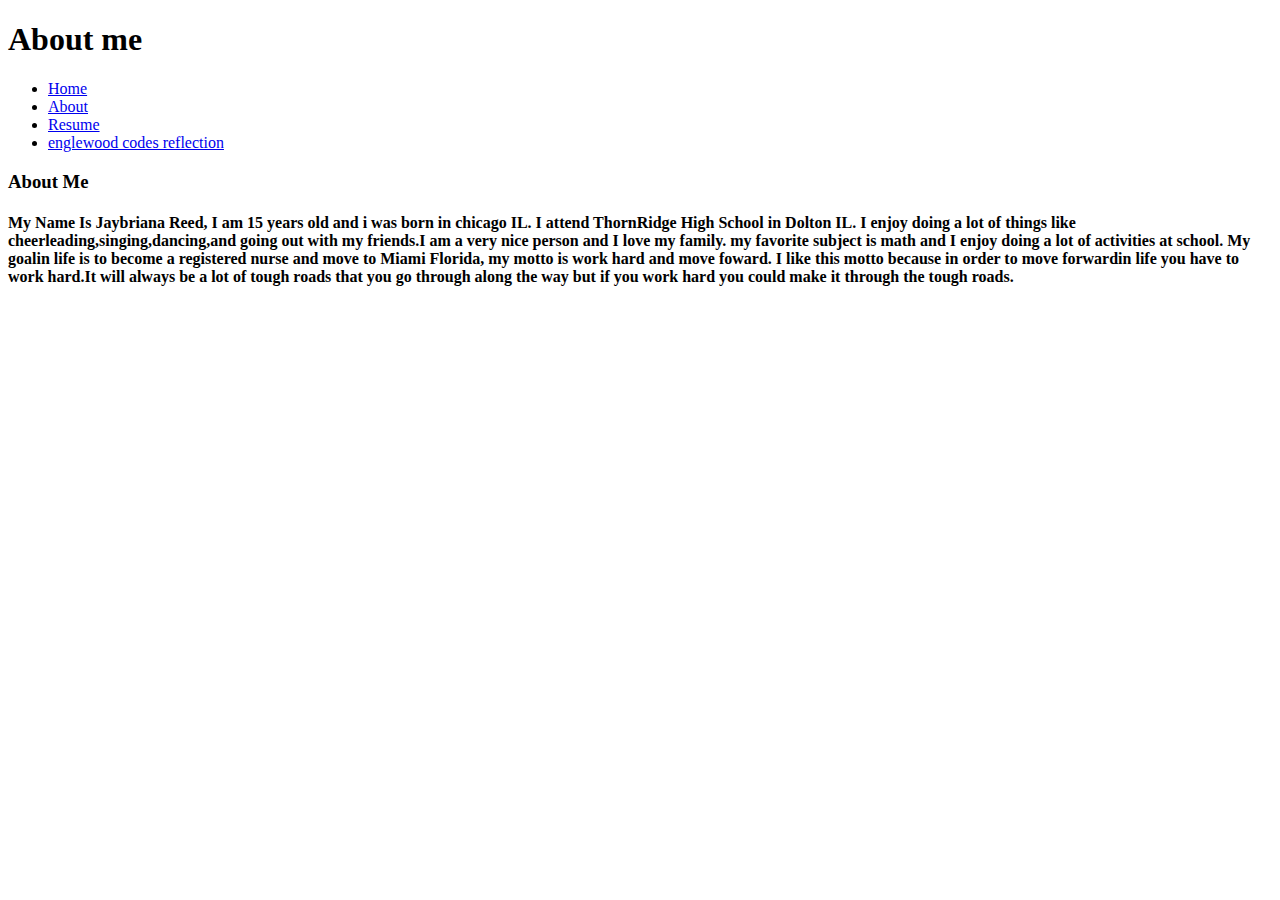
==== about.html @ fc60eea2 "Create about.html" ====
<!DOCTYPE html>

<html>

    <head>
    
    <title>Home</title>
    
    <link rel="stylesheet" type="text/css" href="style.css>
    
    </head>
    
    <body>
    
      <div class="page-header">
      
        <h1>About me</h1>
        
    </div>
    
    <div class="container">

      <div class="navbar">

        <div class="navbar-inner">

          <ul class="nav">

            <li><a href="index.html">Home</a></li>

            <li class="active"><a href="about.html">About</a></li>

            <li><a href="resume.html">Resume</a></li>

            <li><a href="englewood codes reflection.html">englewood codes reflection</a></li>

         </ul>

        </div>

      </div>
      
      <h3>About Me</h3>
      
      <h4> My Name Is Jaybriana Reed, I am 15 years old and i was born in chicago IL. I attend ThornRidge High School in Dolton IL. I enjoy doing a lot of things like cheerleading,singing,dancing,and going out with my friends.I am a very nice person and I love my family. my favorite subject is math and I enjoy doing a lot of activities at school. My goalin life is to become a registered nurse and move to Miami Florida, my motto is work hard and move foward. I like this motto because in order to move forwardin life you have to work hard.It will always be a lot of tough roads that you go through along the way but if you work hard you could make it through the tough roads.</h4>
      
       </div>
       
    </body>
    
</html>

<html>
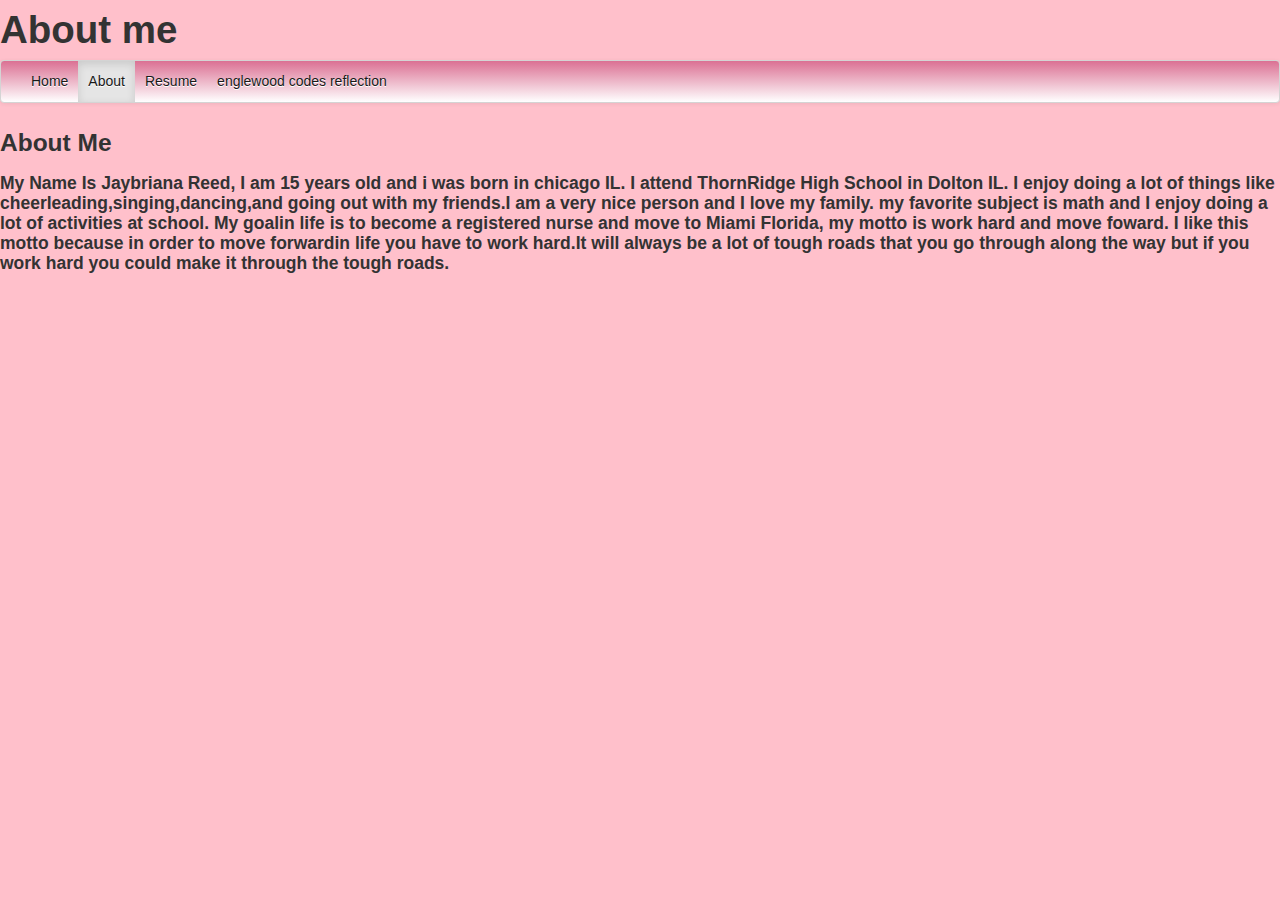
==== commit 17cac46d: "Update about.html" ====
--- a/about.html
+++ b/about.html
@@ -6,19 +6,19 @@
     
     <title>Home</title>
     
+    <link rel="stylesheet" type="text/css" href="style.css">
+    
     <link rel="stylesheet" type="text/css" href="style.css>
     
     </head>
     
     <body>
     
-      <div class="page-header">
+      <div align="center" class="container">
       
         <h1>About me</h1>
         
     </div>
-    
-    <div class="container">
 
       <div class="navbar">
 
@@ -34,11 +34,13 @@
 
             <li><a href="englewood codes reflection.html">englewood codes reflection</a></li>
 
-         </ul>
+          </ul>
 
         </div>
 
       </div>
+      
+    </div>
       
       <h3>About Me</h3>
       
@@ -50,4 +52,3 @@
     
 </html>
 
-<html>
--- a/style.css
+++ b/style.css
@@ -0,0 +1,51 @@
+@import url(bootstrap.css);
+
+body {
+    background-color: Pink;
+}
+
+.container {
+         background-color: LawnGreen;
+}
+
+.navbar-inner {
+  background-image: -moz-linear-gradient(top, #db7093, #ffffff);
+  background-image: -ms-linear-gradient(top, #db7093, #ffffff);
+  background-image: -webkit-gradient(linear, 0 0, 0 100%, from(#db7093), to(#ffffff));
+  background-image: -webkit-linear-gradient(top, #db7093, #ffffff);
+  background-image: -o-linear-gradient(top, #db7093, #ffffff);
+  background-image: linear-gradient(top, #db7093, #ffffff);
+  filter: progid:DXImageTransform.Microsoft.gradient(startColorstr='#'db7093, endColorstr='#'ffffff, GradientType=0);
+}
+
+.navbar .brand {
+  padding: 8px 20px 12px;
+  font-size: 20px;
+  color: #000000;
+}
+
+.navbar .divider-vertical {
+  height: 41px;
+  background-color: #ffffff;
+  border-right: 1px solid #c6c6c6;
+}
+
+.navbar .nav > li > a {
+  padding: 10px 10px 11px;
+  font-size: 14px;
+  color: #191919;
+}
+
+.navbar .nav > .active > a,
+.navbar .nav > .active > a:hover,
+.navbar .nav > .active > a:focus {
+  color: #191919;
+}
+
+
+ {
+border-style:solid;
+border-color:pink;
+
+
+
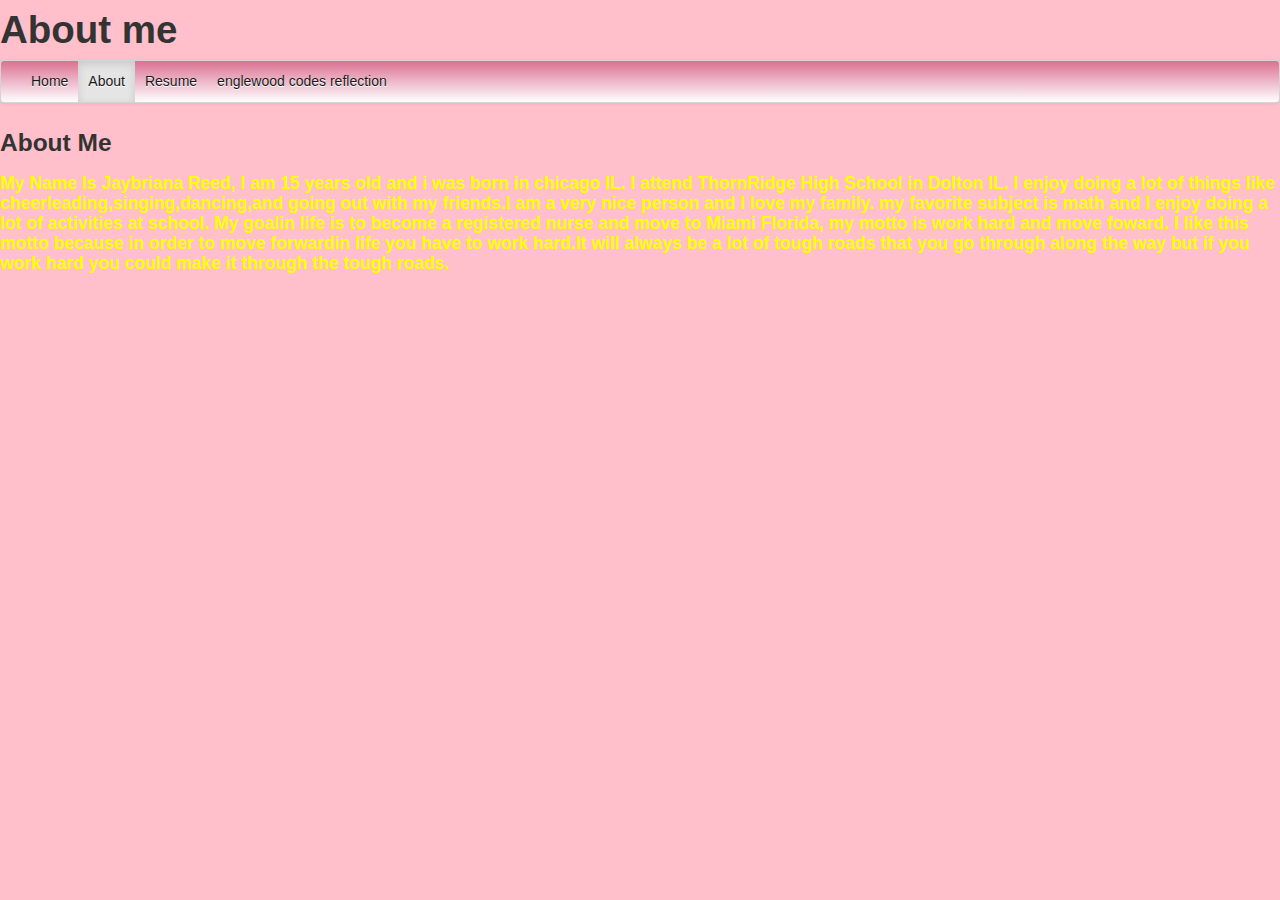
==== commit 98b015da: "Update about.html" ====
--- a/about.html
+++ b/about.html
@@ -44,7 +44,7 @@
       
       <h3>About Me</h3>
       
-      <h4> My Name Is Jaybriana Reed, I am 15 years old and i was born in chicago IL. I attend ThornRidge High School in Dolton IL. I enjoy doing a lot of things like cheerleading,singing,dancing,and going out with my friends.I am a very nice person and I love my family. my favorite subject is math and I enjoy doing a lot of activities at school. My goalin life is to become a registered nurse and move to Miami Florida, my motto is work hard and move foward. I like this motto because in order to move forwardin life you have to work hard.It will always be a lot of tough roads that you go through along the way but if you work hard you could make it through the tough roads.</h4>
+      <h4 style="color: Yellow"> My Name Is Jaybriana Reed, I am 15 years old and i was born in chicago IL. I attend ThornRidge High School in Dolton IL. I enjoy doing a lot of things like cheerleading,singing,dancing,and going out with my friends.I am a very nice person and I love my family. my favorite subject is math and I enjoy doing a lot of activities at school. My goalin life is to become a registered nurse and move to Miami Florida, my motto is work hard and move foward. I like this motto because in order to move forwardin life you have to work hard.It will always be a lot of tough roads that you go through along the way but if you work hard you could make it through the tough roads.</h4>
       
        </div>
        
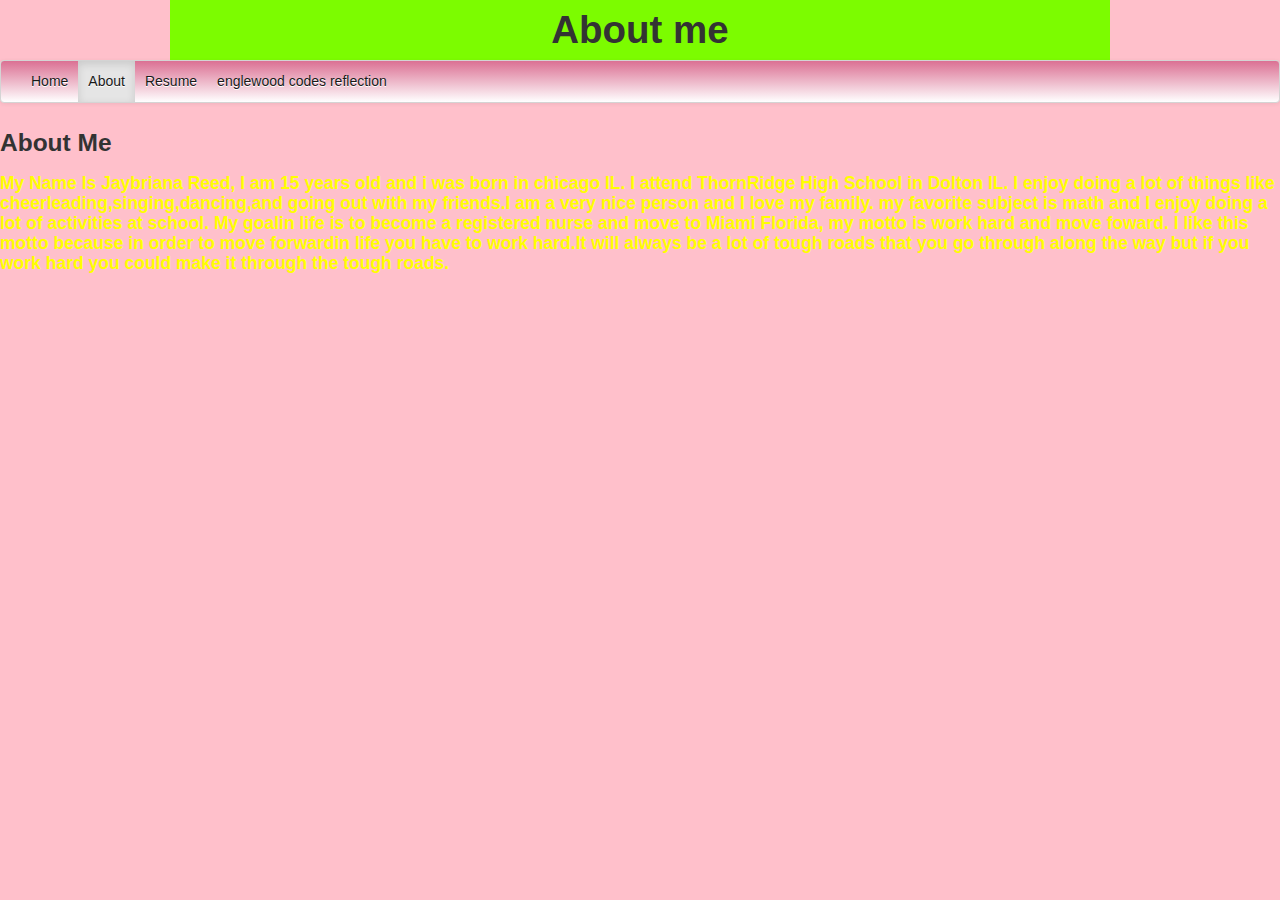
==== commit cac6b442: "Update about.html" ====
--- a/about.html
+++ b/about.html
@@ -7,8 +7,6 @@
     <title>Home</title>
     
     <link rel="stylesheet" type="text/css" href="style.css">
-    
-    <link rel="stylesheet" type="text/css" href="style.css>
     
     </head>
     
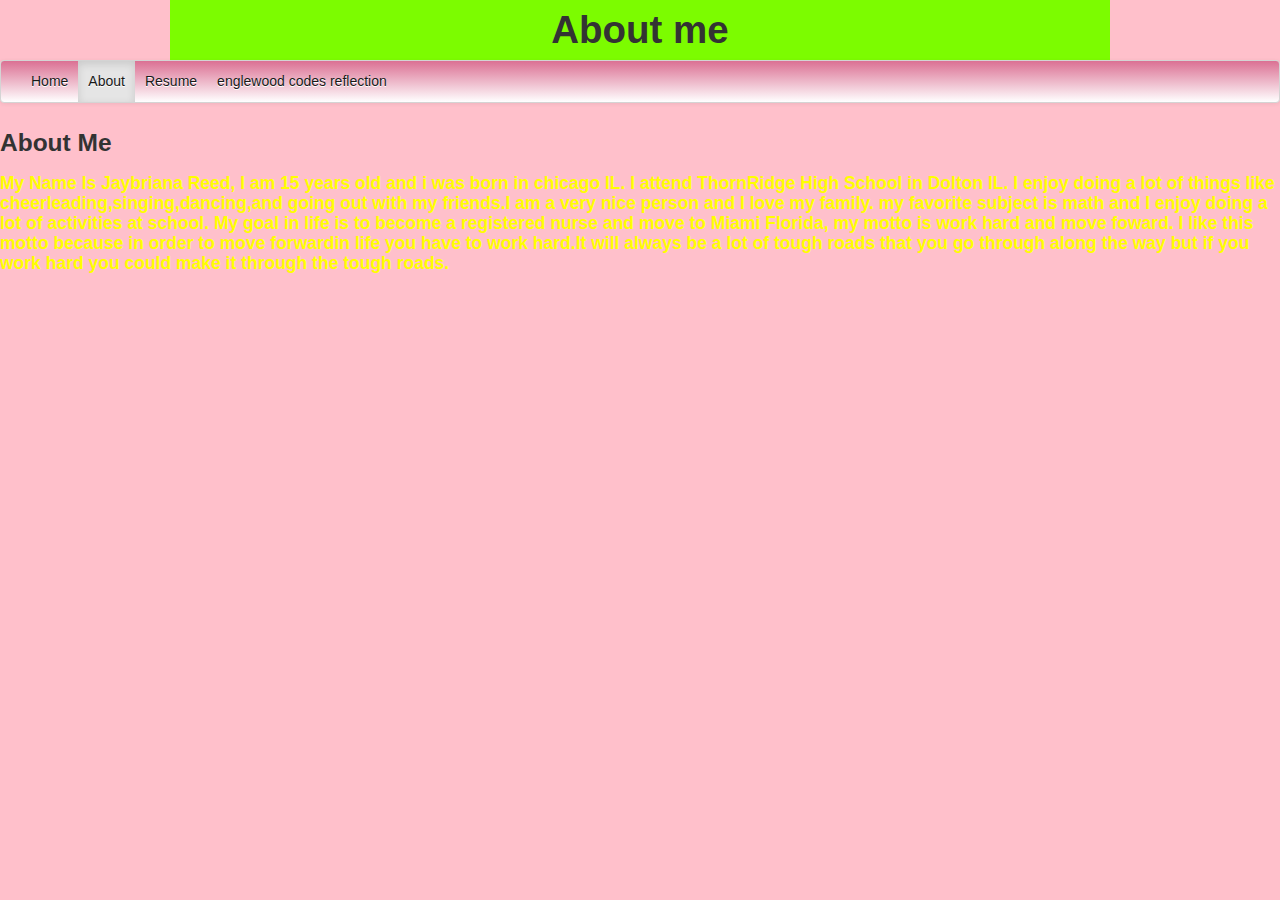
==== commit 026faac9: "Update about.html" ====
--- a/about.html
+++ b/about.html
@@ -42,7 +42,7 @@
       
       <h3>About Me</h3>
       
-      <h4 style="color: Yellow"> My Name Is Jaybriana Reed, I am 15 years old and i was born in chicago IL. I attend ThornRidge High School in Dolton IL. I enjoy doing a lot of things like cheerleading,singing,dancing,and going out with my friends.I am a very nice person and I love my family. my favorite subject is math and I enjoy doing a lot of activities at school. My goalin life is to become a registered nurse and move to Miami Florida, my motto is work hard and move foward. I like this motto because in order to move forwardin life you have to work hard.It will always be a lot of tough roads that you go through along the way but if you work hard you could make it through the tough roads.</h4>
+      <h4 style="color: Yellow"> My Name Is Jaybriana Reed, I am 15 years old and i was born in chicago IL. I attend ThornRidge High School in Dolton IL. I enjoy doing a lot of things like cheerleading,singing,dancing,and going out with my friends.I am a very nice person and I love my family. my favorite subject is math and I enjoy doing a lot of activities at school. My goal in life is to become a registered nurse and move to Miami Florida, my motto is work hard and move foward. I like this motto because in order to move forwardin life you have to work hard.It will always be a lot of tough roads that you go through along the way but if you work hard you could make it through the tough roads.</h4>
       
        </div>
        
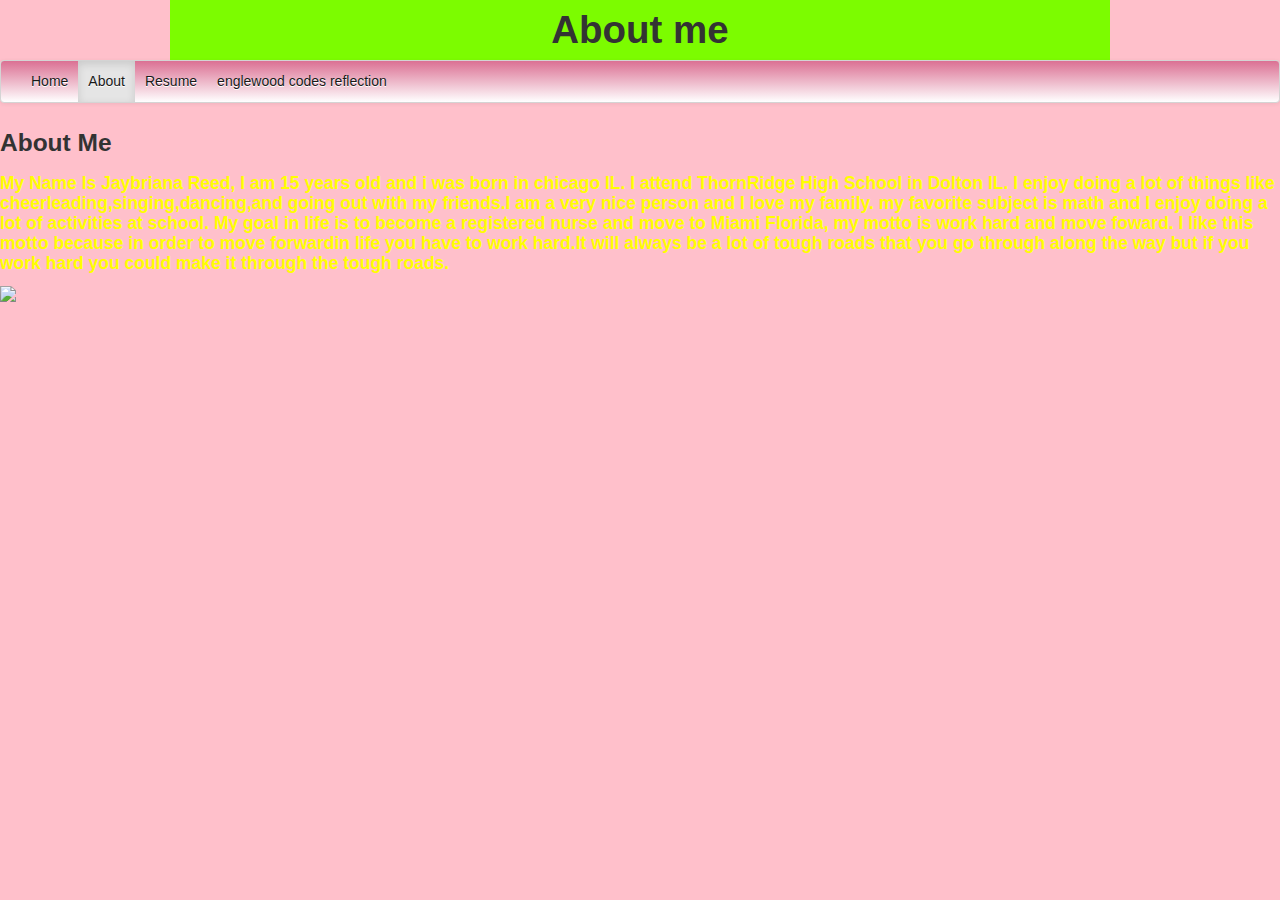
==== commit 7f20f234: "Update about.html" ====
--- a/about.html
+++ b/about.html
@@ -44,6 +44,8 @@
       
       <h4 style="color: Yellow"> My Name Is Jaybriana Reed, I am 15 years old and i was born in chicago IL. I attend ThornRidge High School in Dolton IL. I enjoy doing a lot of things like cheerleading,singing,dancing,and going out with my friends.I am a very nice person and I love my family. my favorite subject is math and I enjoy doing a lot of activities at school. My goal in life is to become a registered nurse and move to Miami Florida, my motto is work hard and move foward. I like this motto because in order to move forwardin life you have to work hard.It will always be a lot of tough roads that you go through along the way but if you work hard you could make it through the tough roads.</h4>
       
+         <img src="https://www.facebook.com/photo.php?fbid=477360372337806&set=a.106148402792340.10106.100001915433276&type=1&theater"
+      
        </div>
        
     </body>
--- a/style.css
+++ b/style.css
@@ -45,7 +45,7 @@
 
  {
 border-style:solid;
-border-color:pink;
+border-color:black;
 
 
 
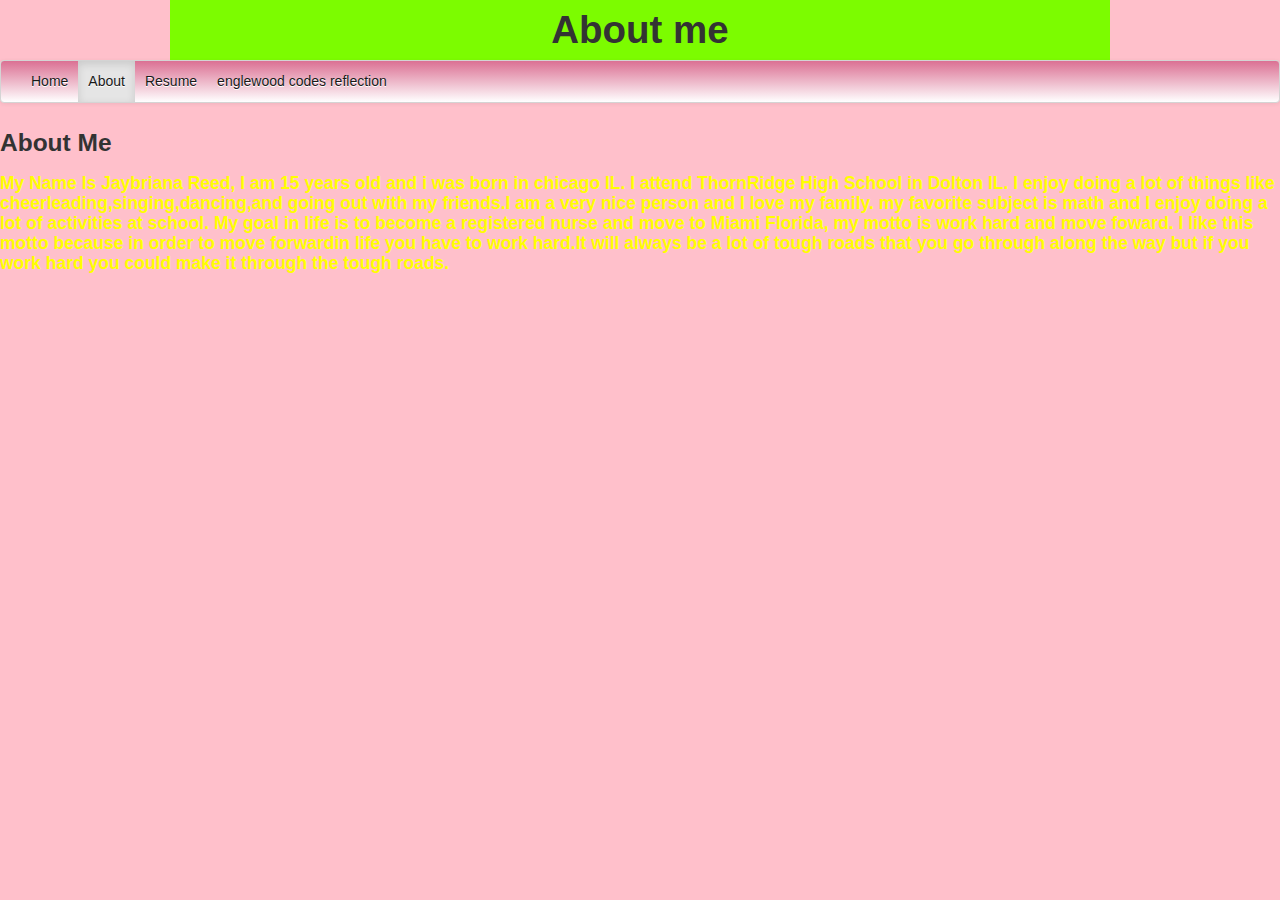
==== commit f2e6500a: "Update about.html" ====
--- a/about.html
+++ b/about.html
@@ -44,8 +44,6 @@
       
       <h4 style="color: Yellow"> My Name Is Jaybriana Reed, I am 15 years old and i was born in chicago IL. I attend ThornRidge High School in Dolton IL. I enjoy doing a lot of things like cheerleading,singing,dancing,and going out with my friends.I am a very nice person and I love my family. my favorite subject is math and I enjoy doing a lot of activities at school. My goal in life is to become a registered nurse and move to Miami Florida, my motto is work hard and move foward. I like this motto because in order to move forwardin life you have to work hard.It will always be a lot of tough roads that you go through along the way but if you work hard you could make it through the tough roads.</h4>
       
-         <img src="https://www.facebook.com/photo.php?fbid=477360372337806&set=a.106148402792340.10106.100001915433276&type=1&theater"
-      
        </div>
        
     </body>
--- a/style.css
+++ b/style.css
@@ -45,7 +45,7 @@
 
  {
 border-style:solid;
-border-color:black;
+border-color:pink;
 
 
 
